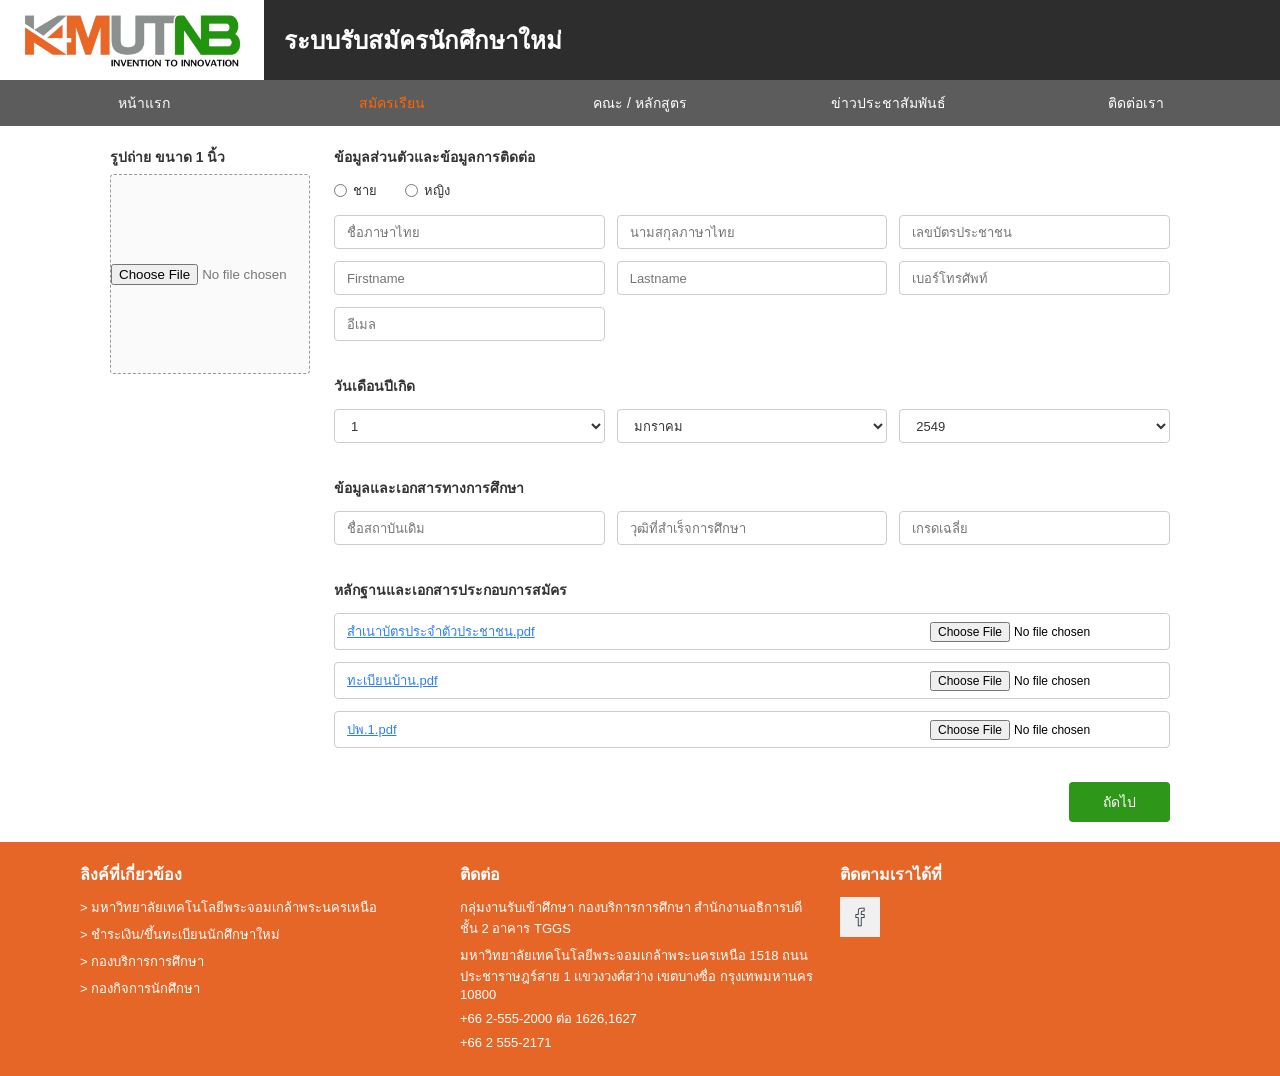
==== apply.html @ dc1db2e3 "first commit" ====
<!DOCTYPE html>
<html lang="th">
<head>
    <meta charset="UTF-8">
    <meta name="viewport" content="width=device-width, initial-scale=1.0">
    <title>สมัครเรียน</title>
    <link rel="stylesheet" href="style.css">
</head>
<body>
    <header class="top-header">
        <div class="logo-header">
            <img src="img/logo-kmutnb.png" alt="KMUTNB">
        </div>
        <div class="header-center">
            <h2>ระบบรับสมัครนักศึกษาใหม่</h2>
        </div>
    </header>

    <nav class="navbar">
        <ul>
            <li><a href="http://127.0.0.1:5500/in-home.html">หน้าแรก</a></li>
            <li><a href="http://127.0.0.1:5500/apply.html" class="active">สมัครเรียน</a></li>
            <li><a href="http://127.0.0.1:5500/in-course.html">คณะ / หลักสูตร</a></li>
            <li><a href="http://127.0.0.1:5500/in-news.html">ข่าวประชาสัมพันธ์</a></li>
            <li><a href="http://127.0.0.1:5500/in-contact.html">ติดต่อเรา</a></li>
        </ul>
    </nav>

    <main class="apply-page">

        <form class="apply-content">
            <div class="apply-photo">
                <h4>รูปถ่าย ขนาด 1 นิ้ว</h4>
                <label class="photo-box" for="photoUpload">
                    <input type="file" id="photoUpload" accept="image/*">
                </label>
            </div>

            <div class="apply-main">
                <section class="apply-section">
                    <h4>ข้อมูลส่วนตัวและข้อมูลการติดต่อ</h4>
                        <div class="gender-group">
                            <label class="radio-option">
                                <input type="radio" name="gender" value="male"> ชาย
                            </label>
                            <label class="radio-option">
                                <input type="radio" name="gender" value="female"> หญิง
                            </label>
                        </div>
                    <div class="apply-grid cols-3">
                        <input type="text" placeholder="ชื่อภาษาไทย">
                        <input type="text" placeholder="นามสกุลภาษาไทย">
                        <input type="text" placeholder="เลขบัตรประชาชน">
                        <input type="text" placeholder="Firstname">
                        <input type="text" placeholder="Lastname">
                        <input type="tel" placeholder="เบอร์โทรศัพท์">
                        <input type="email" placeholder="อีเมล">
                    </div>
                </section>

                <section class="apply-section">
                    <h4>วันเดือนปีเกิด</h4>
                    <div class="apply-grid cols-3">
                        <select name="day">
                            <option value="1">1</option>
                            <option value="2">2</option>
                            <option value="3">3</option>
                            <option value="4">4</option>
                            <option value="5">5</option>
                            <option value="6">6</option>
                            <option value="7">7</option>
                            <option value="8">8</option>
                            <option value="9">9</option>
                            <option value="10">10</option>
                            <option value="11">11</option>
                            <option value="12">12</option>
                            <option value="13">13</option>
                            <option value="14">14</option>
                            <option value="15">15</option>
                            <option value="16">16</option>
                            <option value="17">17</option>
                            <option value="18">18</option>
                            <option value="19">19</option>
                            <option value="20">20</option>
                            <option value="21">21</option>
                            <option value="22">22</option>
                            <option value="23">23</option>
                            <option value="24">24</option>
                            <option value="25">25</option>
                            <option value="26">26</option>
                            <option value="27">27</option>
                            <option value="28">28</option>
                            <option value="29">29</option>
                            <option value="30">30</option>
                            <option value="31">31</option>
                        </select>
                        <select name="month">
                            <option value="1">มกราคม</option>
                            <option value="2">กุมภาพันธ์</option>
                            <option value="3">มีนาคม</option>
                            <option value="4">เมษายน</option>
                            <option value="5">พฤษภาคม</option>
                            <option value="6">มิถุนายน</option>
                            <option value="7">กรกฎาคม</option>
                            <option value="8">สิงหาคม</option>
                            <option value="9">กันยายน</option>
                            <option value="10">ตุลาคม</option>
                            <option value="11">พฤศจิกายน</option>
                            <option value="12">ธันวาคม</option>
                        </select>
                        <select name="year">
                            <option value="2549">2549</option>
                            <option value="2550">2550</option>
                            <option value="2551">2551</option>
                            <option value="2552">2552</option>
                            <option value="2553">2553</option>
                            <option value="2554">2554</option>
                            <option value="2555">2555</option>
                            <option value="2556">2556</option>
                            <option value="2557">2557</option>
                        </select>
                    </div>
                </section>

                <section class="apply-section">
                    <h4>ข้อมูลและเอกสารทางการศึกษา</h4>
                    <div class="apply-grid cols-3">
                        <input type="text" placeholder="ชื่อสถาบันเดิม">
                        <input type="text" placeholder="วุฒิที่สำเร็จการศึกษา">
                        <input type="text" placeholder="เกรดเฉลี่ย">
                    </div>
                </section>

                <section class="apply-section">
                    <h4>หลักฐานและเอกสารประกอบการสมัคร</h4>
                    <div class="apply-grid cols-1">
                        <label class="file-field">
                            <span>สำเนาบัตรประจำตัวประชาชน.pdf</span>
                            <input type="file" accept=".pdf">
                        </label>
                        <label class="file-field">
                            <span>ทะเบียนบ้าน.pdf</span>
                            <input type="file" accept=".pdf">
                        </label>
                        <label class="file-field">
                            <span>ปพ.1.pdf</span>
                            <input type="file" accept=".pdf">
                        </label>
                    </div>
                </section>

                <div class="apply-submit">
                    <button type="button" class="btn-send" onclick="location.href='apply2.html'">ถัดไป</button>
                </div>
            </div>
        </form>
    </main>

    <footer>
        <div class="footer-container">
            <div class="footer-col">
                <h4>ลิงค์ที่เกี่ยวข้อง</h4>
                <ul>
                    <li><a href="https://www.kmutnb.ac.th/" target="_blank">> มหาวิทยาลัยเทคโนโลยีพระจอมเกล้าพระนครเหนือ</a></li>
                    <li><a href="https://reg.kmutnb.ac.th/registrar/home" target="_blank">> ชำระเงิน/ขึ้นทะเบียนนักศึกษาใหม่</a></li>
                    <li><a href="https://acdserv.kmutnb.ac.th/" target="_blank">> กองบริการการศึกษา</a></li>
                    <li><a href="https://sa.op.kmutnb.ac.th/" target="_blank">> กองกิจการนักศึกษา</a></li>
                </ul>
            </div>

            <div class="footer-col">
                <h4>ติดต่อ</h4>
                <p>กลุ่มงานรับเข้าศึกษา กองบริการการศึกษา สำนักงานอธิการบดี ชั้น 2 อาคาร TGGS</p>
                <p>มหาวิทยาลัยเทคโนโลยีพระจอมเกล้าพระนครเหนือ 1518 ถนนประชาราษฎร์สาย 1 แขวงวงศ์สว่าง เขตบางซื่อ กรุงเทพมหานคร 10800</p>
                <p>+66 2-555-2000 ต่อ 1626,1627</p>
                <p>+66 2 555-2171</p>
            </div>

            <div class="footer-col">
                <h4>ติดตามเราได้ที่</h4>
                <a href="https://www.facebook.com/admission.kmutnb" target="_blank">
                    <img src="img/facebook-logo.png" alt="Facebook">
                </a>
            </div>
        </div>
    </footer>
</body>
</html>
---- style.css ----
* {
    margin: 0;
    padding: 0;
    box-sizing: border-box;
}


body {
    min-height: 100vh;
    display: flex;
    flex-direction: column;
    font-family: "Sarabun", "Tahoma", sans-serif;
    background: #fff;
}

main {
    flex: 1;
    width: 100%;
}

/* ----- header ----- */

.top-header {
    display: flex;
    align-items: stretch;
    background: #fff;
    width: 100%;
}

.header-center {
    flex: 1;
    display: flex;
    align-items: center;
    padding: 10px 20px;
    background: #2d2d2d;
    color: #fff;
}

.header-right {
    display: flex;
    align-items: center;
    gap: 12px;
    padding: 10px 20px;
    background: #2d2d2d;
}

.header-center  ul {
    list-style: none;
    display: flex;
}

.header-center ul li {
    text-align: center;
}

.header-center ul li a {
    display: block;
    color: #fff;
    text-decoration: none;
    padding: 8px 12px;
    font-size: 24px;
}

.header-center ul li a:hover,
.header-center ul li a.active {
    color: #ff6600;
}

.btn-green,
.btn-orange {
    color: #fff;
    border: none;
    padding: 8px 16px;
    border-radius: 4px;
    cursor: pointer;
    font-size: 14px;
    font-family: inherit;
}

.btn-green { background: #2e9719; }
.btn-green:hover { background: #45a049; }
.btn-orange { background: #e66628; }
.btn-orange:hover { background: #e05c00; }

/* ----- navbar ----- */

.navbar {
    background: #5c5c5c;
    padding: 0 20px;
    width: 100%;
}

.navbar ul {
    list-style: none;
    display: flex;
}

.navbar ul li {
    flex: 1;
    text-align: center;
}

.navbar ul li a {
    display: block;
    color: #fff;
    text-decoration: none;
    padding: 12px 20px;
    font-size: 14px;
}

.navbar ul li a:hover,
.navbar ul li a.active {
    color: #ff6600;
}

.navbar-2 {
    background: #5c5c5c;
    padding: 0 20px;
    width: 100%;
}

.navbar-2 ul {
    list-style: none;
    display: flex;
}

.navbar-2 ul li {
    flex: 1;
    text-align: left;
    display: block;
    color: #fff;
    text-decoration: none;
    padding: 12px 20px;
    font-size: 20px;
}

/* ----- banner+video+logo ----- */

.banner {
    width: 100%;
    background: #ddd;
    min-height: 240px;
}

.banner img {
    display: block;
    width: 100%;
    height: auto;
}

.logo-header {
    display: flex;
    align-items: center;
    padding: 10px 20px;
}

.logo-header img {
    height: 60px;
    width: auto;
    display: block;
}

.logo-kmutnb {
    display: flex;
    width: 100%;
    max-width: 200px;
    margin: 40px auto;
    align-items: center;
    justify-content: center;
}

.logo-kmutnb img {
    width: 125%;
    height: auto;
    display: block;
}

/* ----- homepage/guide ----- */

.guide {
    display: flex;
    align-items: center;
    max-width: 1100px;
    margin: 40px auto;
    padding: 0 20px;
}

.guide-text {
    flex: 1;
    text-align: center;
    padding: 20px;
    border-right: 1px solid #999;
}

.guide-text h3 {
    color: #e66628;
    font-size: 20px;
    margin-bottom: 6px;
}

.guide-text p {
    color: #2e9719;
    font-weight: bold;
    font-size: 18px;
}

.guide-video {
    flex: 1;
    padding: 20px;
}

.guide-video iframe,
.video-placeholder {
    display: block;
    width: 100%;
    aspect-ratio: 16 / 9;
    border: 0;
    background: #ddd;
}

/* ----- footer ----- */

footer {
    width: 100%;
    background: #e66628;
    color: #fff;
    padding: 20px 10px;
}

.footer-container {
    display: flex;
    justify-content: space-between;
    align-items: flex-start;
    gap: 20px;
    max-width: 1200px;
    margin: 0 auto;
    padding: 0 40px;
}

.footer-col {
    flex: 1;
    min-width: 0;
    text-align: left;
    overflow-wrap: anywhere;
}

.footer-col img { width: 40px; height: auto; }
.footer-col h4 { font-size: 16px; margin-bottom: 10px; }
.footer-col ul { list-style: none; }
.footer-col ul li { margin-bottom: 6px; font-size: 13px; }
.footer-col p { font-size: 13px; margin-bottom: 6px; }
.footer-col a { color: #fff; text-decoration: none; }

/* ----- faculty ----- */

.faculty {
    max-width: 1100px;
    margin: 30px auto;
    padding: 0 20px;
}

.faculty-title {
    background: #2e9719;
    color: #fff;
    font-size: 20px;
    padding: 10px 16px;
    border-radius: 6px 6px 0 0;
}

.faculty-list {
    list-style: none;
    border: 1px solid #ccc;
    border-top: none;
    border-radius: 0 0 6px 6px;
}

.faculty-list li {
    border-bottom: 1px solid #ddd;
}

.faculty-list li:last-child {
    border-bottom: none;
}

.faculty-list li a {
    display: block;
    padding: 8px 16px;
    color: #333;
    text-decoration: none;
    font-size: 14px;
}

.faculty-list li a:hover {
    background: #f3f3f3;
    color: #e66628;
}

/* ----- news ----- */

.news-page {
    background: #ffff;
}

.news {
    max-width: 560px;
    margin: 0 auto;
    padding: 30px 20px;
}

.news img {
    display: block;
    width: 100%;
    height: auto;
    min-height: 420px;
    background: #ddd;
}

/* ----- contact ----- */

.contact {
    display: flex;
    align-items: center;
    justify-content: space-between;
    gap: 40px;
    max-width: 1000px;
    margin: 90px auto;
    padding: 0 20px;
}

.contact-info { flex: 1; }

.contact-info h3 {
    font-size: 20px;
    margin-bottom: 20px;
}

.contact-address {
    font-size: 13px;
    line-height: 1.5;
    margin-bottom: 20px;
}

.contact-fb {
    display: flex;
    align-items: center;
    gap: 10px;
    color: #e66628;
    text-decoration: none;
    font-size: 13px;
}

.contact-fb img {
    width: 44px;
    height: 44px;
    background: #ddd;
}

.contact-map { flex: 0 0 260px; }

.contact-map iframe,
.map-placeholder {
    display: block;
    width: 100%;
    height: 260px;
    border: 0;
    background: #ddd;
}

/* ----- login ----- */

.login-page {
    display: flex;
    flex-direction: column;
    align-items: center;
    justify-content: center;
    padding: 40px 20px;
}

.login-box {
    display: flex;
    flex-direction: column;
    width: 100%;
    max-width: 260px;
    gap: 14px;
}

.login-box input {
    width: 100%;
    padding: 8px 12px;
    border: 1px solid #ccc;
    border-radius: 4px;
    font-size: 14px;
    font-family: inherit;
}

.login-box input:focus {
    outline: none;
    border-color: #2e9719;
}

.btn-login {
    background: #2e9719;
    color: #fff;
    border: none;
    padding: 10px;
    border-radius: 20px;
    font-size: 14px;
    cursor: pointer;
    font-family: inherit;
}

.btn-login:hover {
    background: #45a049;
}

/* ----- forgot ----- */

.forgot-link {
    text-align: center;
    font-size: 13px;
    color: #e66628;
    text-decoration: none;
}

.forgot-link:hover {
    text-decoration: underline;
}

.header-right a.btn-green {
    display: inline-block;
    text-decoration: none;
    line-height: normal;
}

/* ----- register ----- */

.register-page {
    display: flex;
    justify-content: center;
    padding: 50px 20px;
}
 
.register-box {
    width: 100%;
    max-width: 700px;
    background: #eeeeee;
    border-radius: 10px;
    padding: 30px 30px 34px;
}

.register-box img {
    display: block;
    width: 100%;
    max-width: 200px;
    height: auto;
    margin: 0 auto 20px;
}

.register-box h3 {
    text-align: center;
    font-size: 20px;
}
 
.form-row {
    display: flex;
    align-items: center;
    gap: 10px;
    margin-bottom: 14px;
}
 
.form-row label {
    flex: 0 0 120px;
    font-size: 13px;
    color: #333;
}
 
.form-row .required {
    color: #e63946;
}
 
.form-row input {
    flex: 1;
    min-width: 0;
    padding: 7px 14px;
    border: 1px solid #ccc;
    border-radius: 20px;
    font-size: 13px;
    font-family: inherit;
    background: #fff;
}
 
.form-row input:focus {
    outline: none;
    border-color: #2f80ed;
    box-shadow: 0 0 0 2px rgba(47, 128, 237, 0.2);
}
 
.register-submit {
    display: flex;
    justify-content: center;
    margin-top: 10px;
}
 
.btn-register {
    background: #e66628;
    color: #fff;
    border: none;
    padding: 9px 30px;
    border-radius: 20px;
    font-size: 14px;
    cursor: pointer;
    font-family: inherit;
}
 
.btn-register:hover {
    background: #e05c00;
}
 
/* ----- apply ----- */
 
.apply-page {
    display: flex;
    align-items: flex-start;
    gap: 20px;
    max-width: 1100px;
    margin: 0 auto;
    padding: 20px;
}
 
.btn-outline {
    background: #fff;
    color: #e66628;
    border: 1px solid #e66628;
    border-radius: 4px;
    padding: 8px 10px;
    font-size: 13px;
    cursor: pointer;
    font-family: inherit;
}
 
.btn-outline:hover {
    background: #e66628;
    color: #fff;
}
 
.apply-content {
    flex: 1;
    display: flex;
    gap: 24px;
    min-width: 0;
}
 
.apply-photo {
    flex: 0 0 130px;
}

.apply-photo h4{
    font-size: 14px;
    color: #333;
    margin-bottom: 6px;
    text-align: left;
}
 
 
.photo-box {
    display: flex;
    align-items: center;
    justify-content: center;
    width: 200px;
    height: 200px;
    border: 1px dashed #999;
    border-radius: 4px;
    background: #fafafa;
    font-size: 12px;
    color: #777;
    text-align: center;
    cursor: pointer;
    overflow: hidden;
}
 
.apply-main {
    flex: 1;
    display: flex;
    flex-direction: column;
    gap: 24px;
    min-width: 0;
}
 
.apply-section h4 {
    font-size: 14px;
    margin-bottom: 12px;
    color: #333;
}
 
.apply-grid {
    display: grid;
    gap: 12px;
    margin-bottom: 10px;
}
 
.apply-grid.cols-3 { grid-template-columns: repeat(3, 1fr); }
.apply-grid.cols-2 { grid-template-columns: repeat(2, 1fr); }
.apply-grid.cols-1 { grid-template-columns: 1fr; }
 
.apply-grid input[type="text"],
.apply-grid input[type="tel"],
.apply-grid input[type="email"],
 .apply-grid select {
    width: 100%;
    padding: 7px 12px;
    border: 1px solid #ccc;
    border-radius: 4px;
    font-size: 13px;
    font-family: inherit;
    background: #fff;
    height: 34px;
    color: #333;
}
 
.apply-grid input[type="radio"] {
    width: auto;
    height: auto;
    margin-right: 6px;
}

.apply-grid input:focus,
.apply-grid select:focus {
    outline: none;
    border-color: #2f80ed;
}
 
.file-field {
    display: flex;
    align-items: center;
    justify-content: space-between;
    gap: 10px;
    padding: 7px 12px;
    border: 1px solid #ccc;
    border-radius: 4px;
    font-size: 13px;
    background: #fff;
}
 
.file-field span {
    flex: 1;
    min-width: 0;
    color: #2f80ed;
    text-decoration: underline;
    white-space: nowrap;
    overflow: hidden;
    text-overflow: ellipsis;
}
 
.file-field input[type="file"] {
    flex: 0 0 auto;
    max-width: 55%;
    font-size: 12px;
    font-family: inherit;
}
 
.file-field:hover {
    border-color: #2f80ed;
}
 
.apply-submit {
    display: flex;
    justify-content: flex-end;
}
 
.btn-send {
    background: #2e9719;
    color: #fff;
    border: none;
    padding: 9px 34px;
    border-radius: 4px;
    font-size: 14px;
    cursor: pointer;
    font-family: inherit;
}
 
.btn-send:hover {
    background: #45a049;
}

.gender-group {
    display: flex;
    flex-wrap: wrap;
    gap: 28px;
    margin-bottom: 14px;
}
 
.radio-option {
    display: flex;
    align-items: center;
    gap: 6px;
    font-size: 13px;
    color: #333;
    cursor: pointer;
}
 
.confirm {
    text-align: center;
    margin-bottom: 50px;
}
.confirm h3 {
    font-size: 20px;
    margin-bottom: 10px;
}

.confirm p {
    font-size: 16px;
    
}

@media (max-width: 768px) {
    .apply-page {
        flex-direction: column;
    }
    .apply-content {
        flex-direction: column;
    }
    .apply-photo {
        flex: none;
    }

    .apply-grid.cols-2,
    .apply-grid.cols-3 {
        grid-template-columns: 1fr;

    }
    
    .form-row {
        flex-direction: column;
        align-items: flex-start;
        gap: 4px;
    }
    .form-row label {
        flex: none;
    }
    .form-row input {
        width: 100%;
    }

    .contact {
        flex-direction: column;
        align-items: stretch;
        margin: 30px auto;
    }
    .contact-map { flex: none; width: 100%; }

    .top-header { flex-wrap: wrap; }
    .logo-header { width: 100%; justify-content: center; }
    .header-center { flex: 1 1 100%; justify-content: center; }
    .header-right { width: 100%; justify-content: center; }

    .navbar { padding: 0; }
    .navbar ul { flex-direction: column; }
    .navbar ul li a {
        padding: 10px 20px;
        border-bottom: 1px solid #777;
    }

    .guide { flex-direction: column; }
    .guide-text {
        border-right: none;
        border-bottom: 1px solid #999;
        width: 100%;
    }
    .guide-video { width: 100%; }

    .footer-container {
        flex-direction: column;
        padding: 0 16px;
    }

}


html, body { max-width: 100%; overflow-x: hidden; }
img, iframe, select, input { max-width: 100%; }
.apply-grid > * { min-width: 0; }

@media (max-width: 768px) {
    .apply-page { align-items: stretch; }
    .apply-content, .apply-main, .apply-section { width: 100%; min-width: 0; }
    .apply-grid.cols-1,
    .apply-grid.cols-2,
    .apply-grid.cols-3 { grid-template-columns: minmax(0, 1fr); }
    .photo-box { width: 100%; max-width: 200px; }
    .file-field { flex-wrap: wrap; }
    .file-field input[type="file"] { max-width: 100%; }
    .register-box, .login-box { min-width: 0; }
}
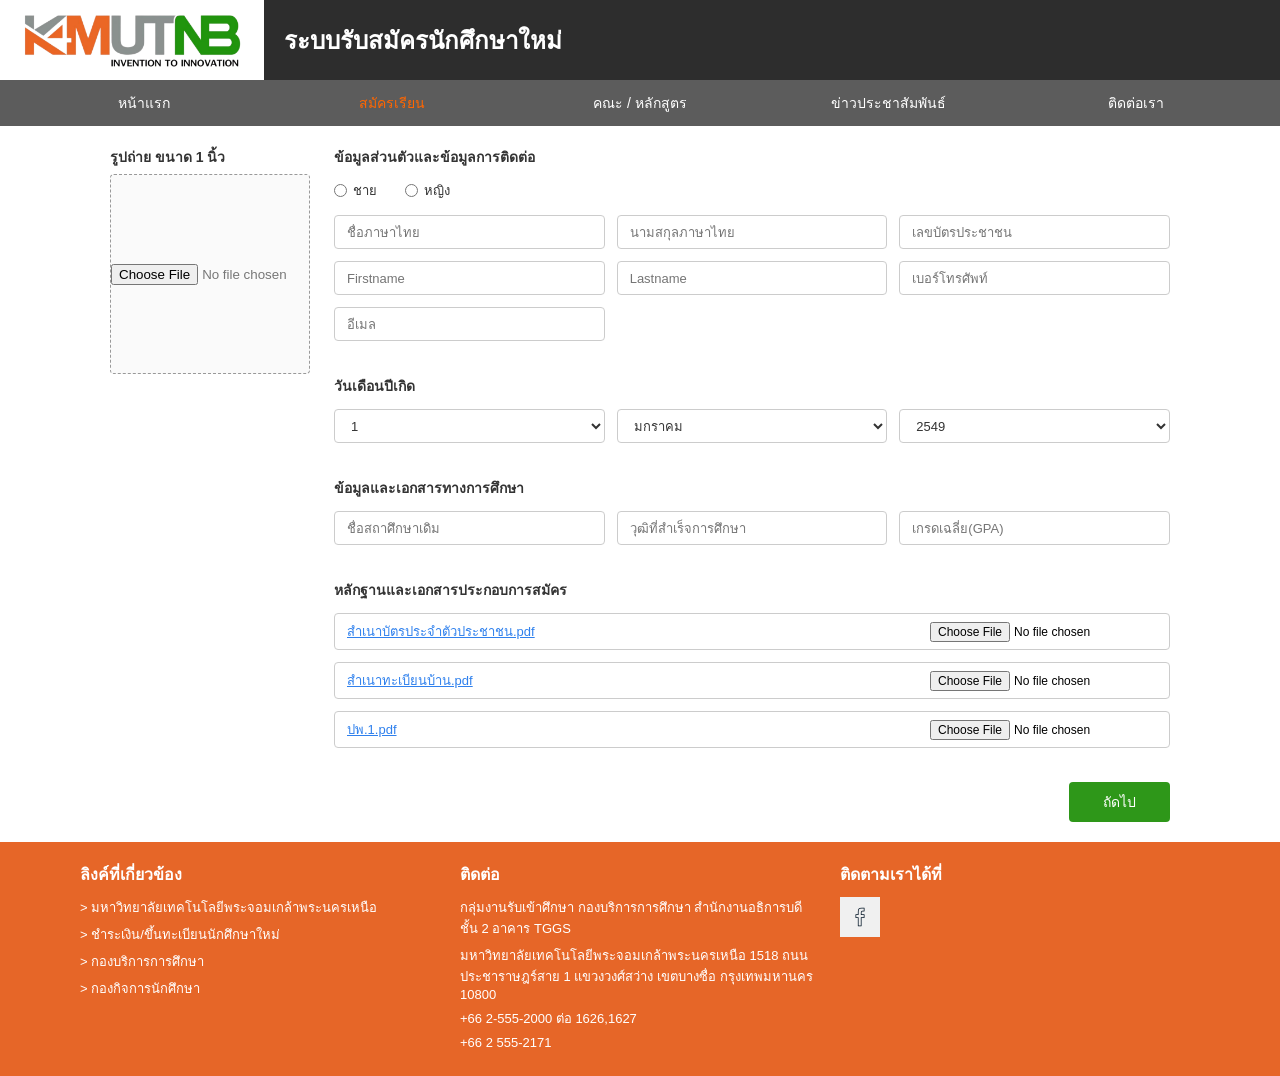
==== commit 0beea490: "fix again" ====
--- a/apply.html
+++ b/apply.html
@@ -125,9 +125,9 @@
                 <section class="apply-section">
                     <h4>ข้อมูลและเอกสารทางการศึกษา</h4>
                     <div class="apply-grid cols-3">
-                        <input type="text" placeholder="ชื่อสถาบันเดิม">
+                        <input type="text" placeholder="ชื่อสถาศึกษาเดิม">
                         <input type="text" placeholder="วุฒิที่สำเร็จการศึกษา">
-                        <input type="text" placeholder="เกรดเฉลี่ย">
+                        <input type="text" placeholder="เกรดเฉลี่ย(GPA)">
                     </div>
                 </section>
 
@@ -139,7 +139,7 @@
                             <input type="file" accept=".pdf">
                         </label>
                         <label class="file-field">
-                            <span>ทะเบียนบ้าน.pdf</span>
+                            <span>สำเนาทะเบียนบ้าน.pdf</span>
                             <input type="file" accept=".pdf">
                         </label>
                         <label class="file-field">
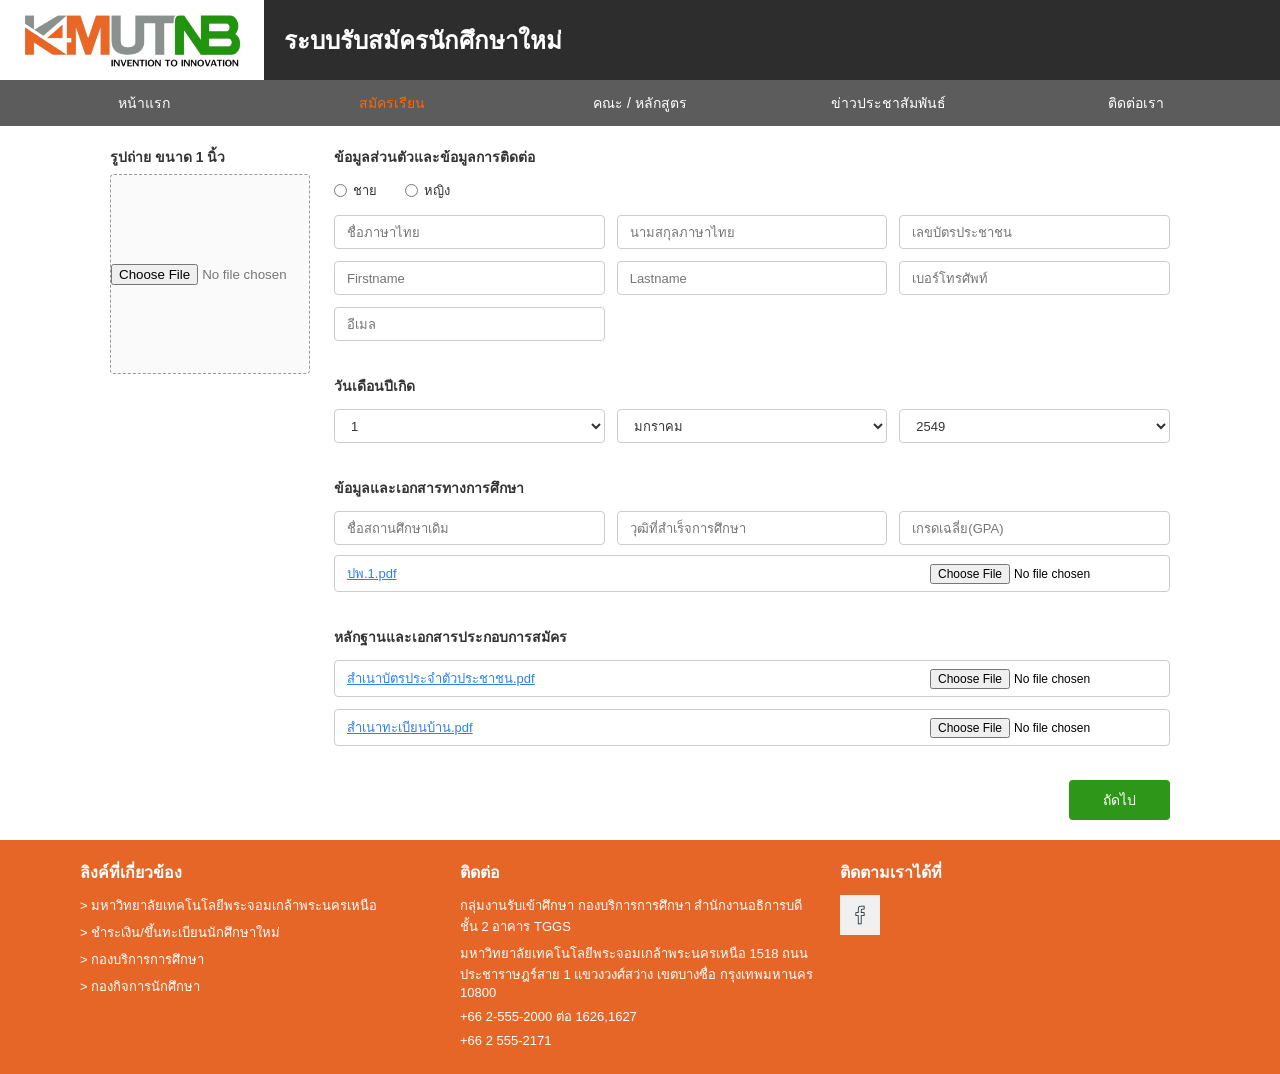
==== commit 40b8e2da: "fixxxxxx" ====
--- a/apply.html
+++ b/apply.html
@@ -125,9 +125,15 @@
                 <section class="apply-section">
                     <h4>ข้อมูลและเอกสารทางการศึกษา</h4>
                     <div class="apply-grid cols-3">
-                        <input type="text" placeholder="ชื่อสถาศึกษาเดิม">
+                        <input type="text" placeholder="ชื่อสถานศึกษาเดิม">
                         <input type="text" placeholder="วุฒิที่สำเร็จการศึกษา">
                         <input type="text" placeholder="เกรดเฉลี่ย(GPA)">
+                    </div>
+                    <div class="apply-grid cols-1">
+                        <label class="file-field">
+                            <span>ปพ.1.pdf</span>
+                            <input type="file" accept=".pdf">
+                        </label>
                     </div>
                 </section>
 
@@ -140,10 +146,6 @@
                         </label>
                         <label class="file-field">
                             <span>สำเนาทะเบียนบ้าน.pdf</span>
-                            <input type="file" accept=".pdf">
-                        </label>
-                        <label class="file-field">
-                            <span>ปพ.1.pdf</span>
                             <input type="file" accept=".pdf">
                         </label>
                     </div>
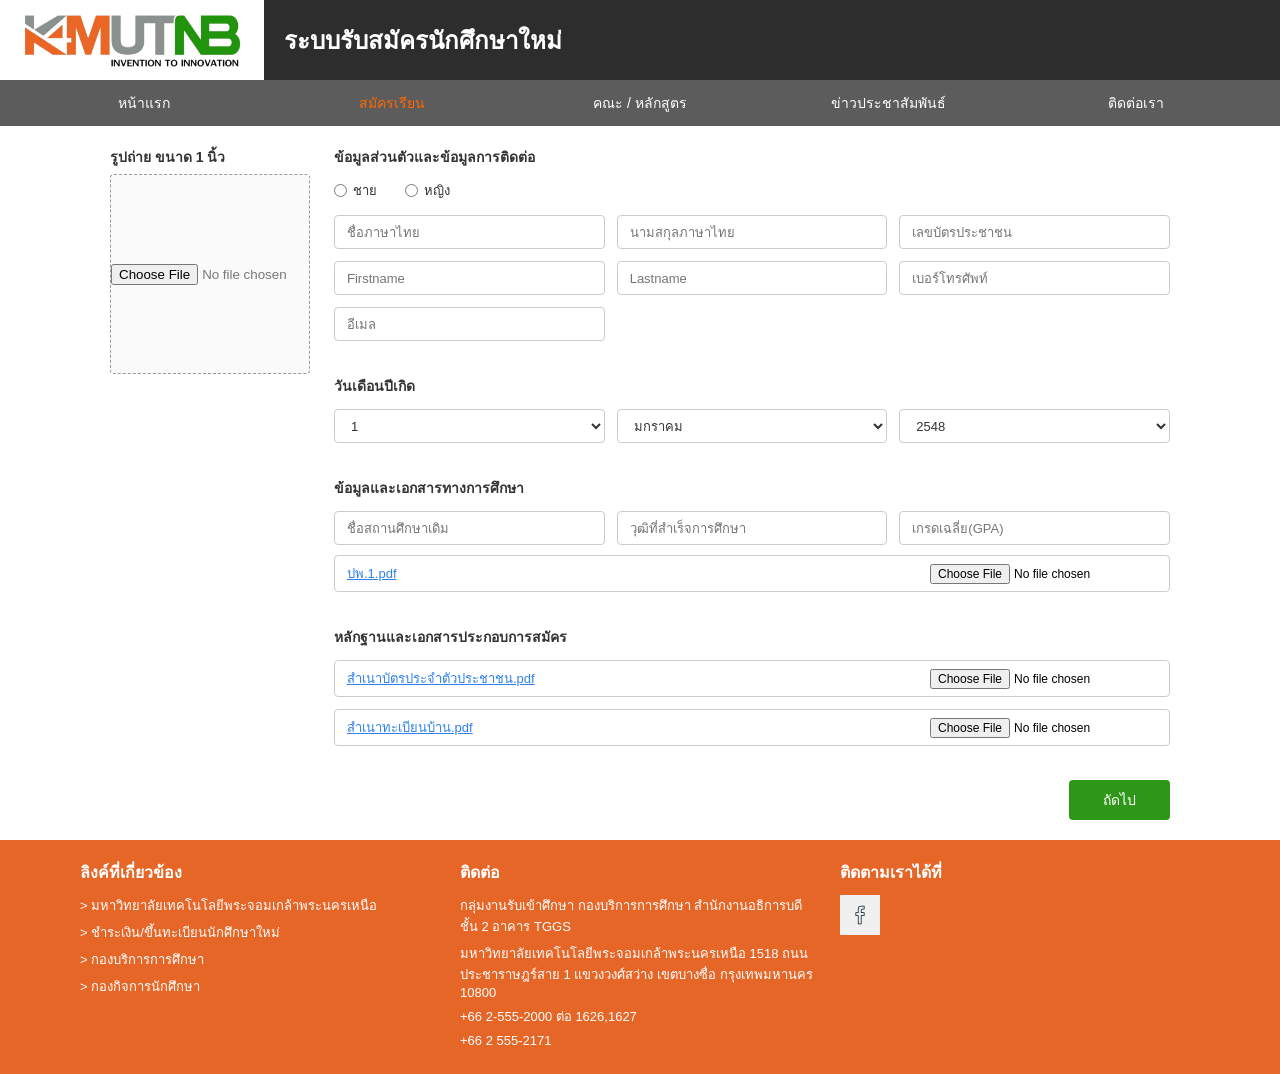
==== commit 41b32dbf: "fixxxx" ====
--- a/apply.html
+++ b/apply.html
@@ -109,6 +109,7 @@
                             <option value="12">ธันวาคม</option>
                         </select>
                         <select name="year">
+                            <option value="2549">2548</option>
                             <option value="2549">2549</option>
                             <option value="2550">2550</option>
                             <option value="2551">2551</option>
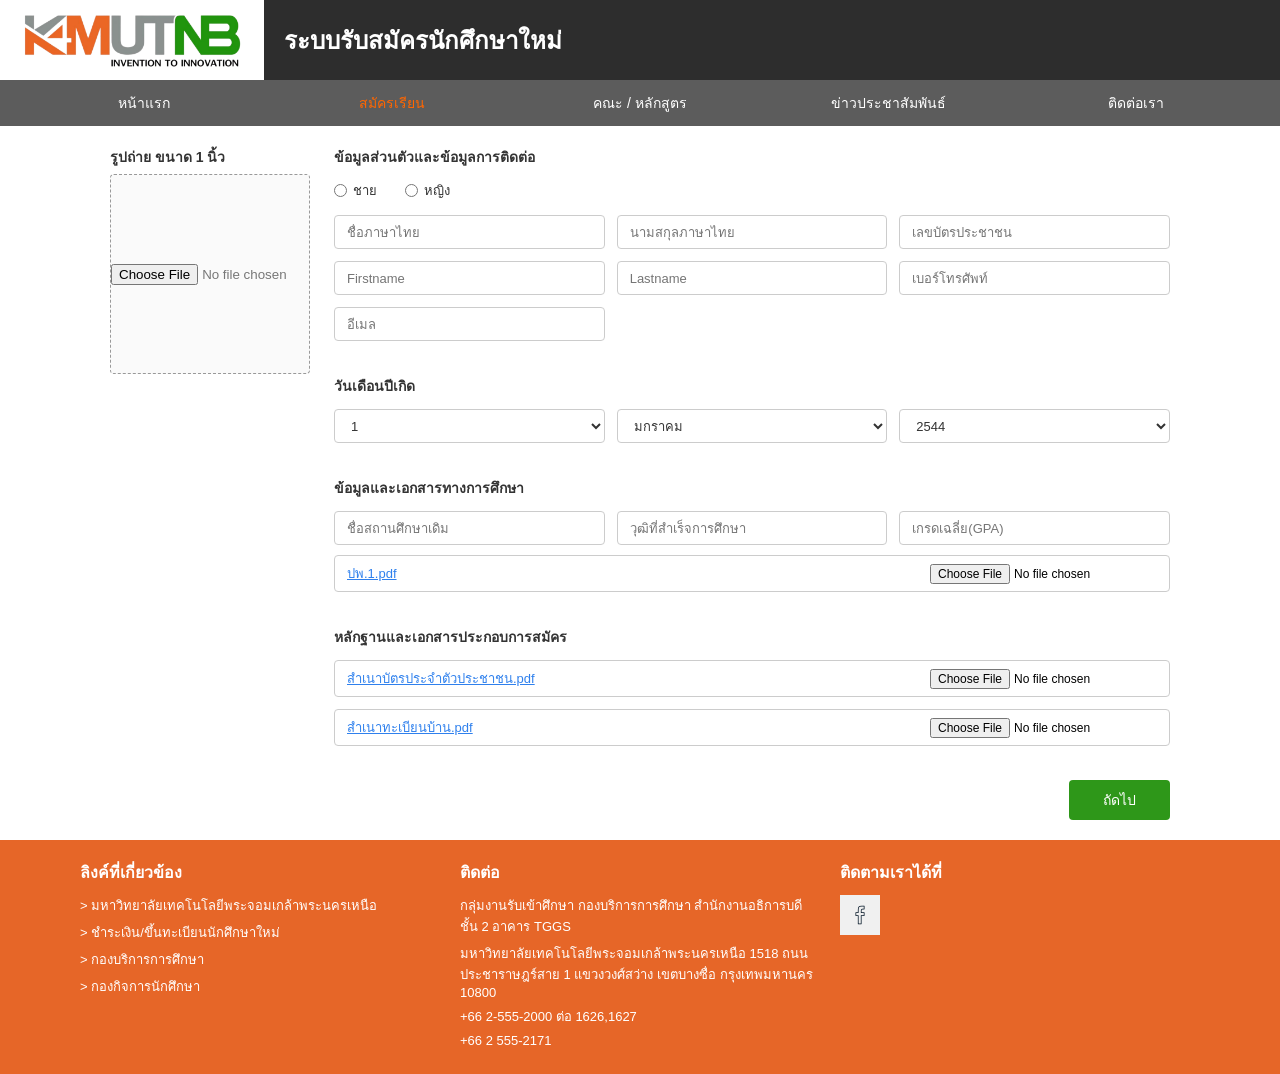
==== commit 3e8e09e0: "fix yers" ====
--- a/apply.html
+++ b/apply.html
@@ -18,11 +18,11 @@
 
     <nav class="navbar">
         <ul>
-            <li><a href="http://127.0.0.1:5500/in-home.html">หน้าแรก</a></li>
-            <li><a href="http://127.0.0.1:5500/apply.html" class="active">สมัครเรียน</a></li>
-            <li><a href="http://127.0.0.1:5500/in-course.html">คณะ / หลักสูตร</a></li>
-            <li><a href="http://127.0.0.1:5500/in-news.html">ข่าวประชาสัมพันธ์</a></li>
-            <li><a href="http://127.0.0.1:5500/in-contact.html">ติดต่อเรา</a></li>
+            <li><a href="in-home.html">หน้าแรก</a></li>
+            <li><a href="apply.html" class="active">สมัครเรียน</a></li>
+            <li><a href="in-course.html">คณะ / หลักสูตร</a></li>
+            <li><a href="in-news.html">ข่าวประชาสัมพันธ์</a></li>
+            <li><a href="in-contact.html">ติดต่อเรา</a></li>
         </ul>
     </nav>
 
@@ -109,7 +109,11 @@
                             <option value="12">ธันวาคม</option>
                         </select>
                         <select name="year">
-                            <option value="2549">2548</option>
+                            <option value="2544">2544</option>
+                            <option value="2545">2545</option>
+                            <option value="2546">2546</option>
+                            <option value="2547">2547</option>
+                            <option value="2548">2548</option>
                             <option value="2549">2549</option>
                             <option value="2550">2550</option>
                             <option value="2551">2551</option>
@@ -119,6 +123,7 @@
                             <option value="2555">2555</option>
                             <option value="2556">2556</option>
                             <option value="2557">2557</option>
+                            <option value="2558">2558</option>
                         </select>
                     </div>
                 </section>
